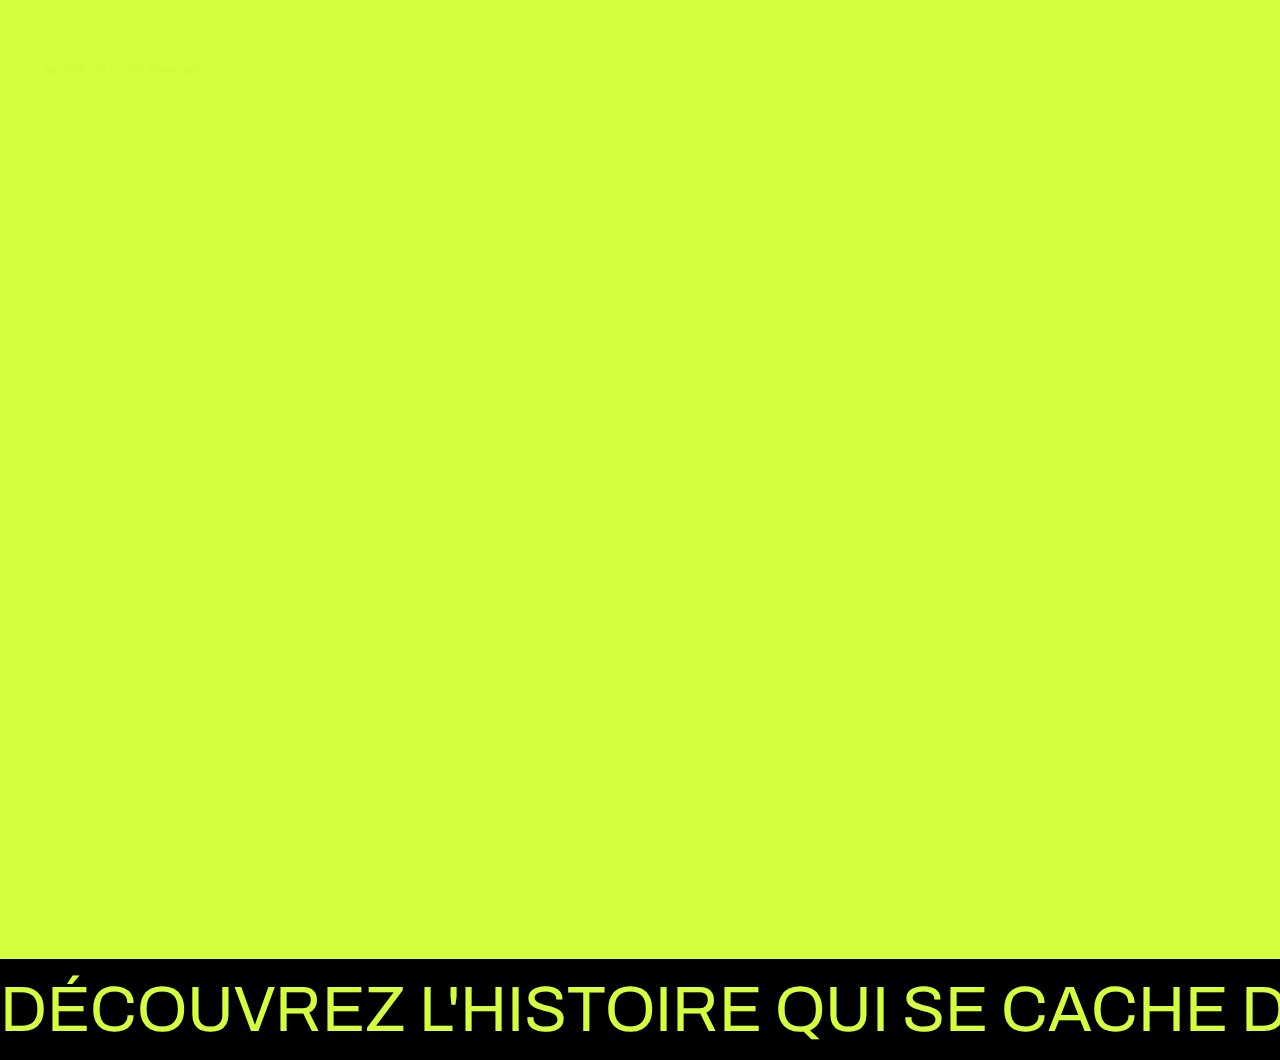
==== index.html @ 52e1a184 "Initial commit" ====
<!DOCTYPE html>
  <html lang="fr">
  <head>
      <meta charset="UTF-8">
      <meta http-equiv="X-UA-compatible" content="IE=edge"> 
      <meta name="viewport" content="width=device-width, initial-scale=1.0">

      <!--=============== FAVICON ===============-->
      <link rel="shortcut icon" href="assets/img/favicon.png" type="image/x-icon">

      <!--=============== IONICONS ===============-->
      <script type="module" src="https://unpkg.com/ionicons@7.1.0/dist/ionicons/ionicons.esm.js"></script>
      <script nomodule src="https://unpkg.com/ionicons@7.1.0/dist/ionicons/ionicons.js"></script>

      <!--=============== CSS ===============--> 
      <link rel="stylesheet" href="./assets/styles.css">

      <!--=============== CSS ===============--> 
      <link rel="preconnect" href="https://fonts.googleapis.com">
      <link rel="preconnect" href="https://fonts.gstatic.com" crossorigin>
      <link href="https://fonts.googleapis.com/css2?family=Archivo:wght@900&display=swap" rel="stylesheet">
      <link href="https://fonts.googleapis.com/css2?family=Courier+Prime:wght@700&display=swap" rel="stylesheet">


      <title>Le musée de la télephonie</title>
  </head>
  <body>
    <div class="container">
      <div class="nav">
        <div class="nav__logo">
          <a href="../../index.html">Musée de la télephonie</a>
        </div>
        <div class="nav__links">
          <a href="./pages/aboutus/aboutus.html">About us</a>
          <a href="#">Projects</a>
          <a href="#">Services</a>
          <a href="#">Let's Talk</a>
        </div>
      </div>


      <div class="header">
        <div class="header__left col">
          <div class="item">
            <h1>Digitaliser vos</h1>
            <h1>Idées</h1>
          </div>
        </div>
        <div class="header__right col">
          <div class="play__wrapper">
            <div class="play__btn">
              <ion-icon name="play-sharp"></ion-icon>	
            </div>
          </div>
          <div class="pattern">* * *</div>
          <div class="copy">
            <p>50 ans de téléphonie mobile : quand la machine rencontre l'artiste !</p>
          </div>
        </div>
      </div>
      <div class="btn__container">
        <div class="btns col">
          <div class="btn">
            <ion-icon name="analytics"></ion-icon>
            <span>Musée de l'innovation 2022</span>
          </div>
          <div class="btn">
            <ion-icon name="glasses"></ion-icon>
            <span>Reconnu mondialement</span>
          </div>
        </div>
        <div class="divider col">
          <div class="hr"></div>
        </div>
      </div>
      <div class="hero">
        <img src="./public/iPhone14.gif" alt="" />
        
        <div class="hero__wrapper"></div>
        <div class="arrow">
          <ion-icon name="arrow-forward-sharp"></ion-icon>
        </div>
      </div>
      <div class="marquee">
        <span>
        Découvrez l'histoire qui se cache derrière l'outil que vous utilisez le plus au quotidien !
        </span>
      </div>
    </div>

    <!--=============== GSAP ===============-->
    <script src="https://cdnjs.cloudflare.com/ajax/libs/gsap/3.11.5/gsap.min.js"></script>
    <script>
      gsap.from(".nav__logo, .nav__links > a", 2, {
        top: "30px",
        opacity: 0,
        ease: "power4.inOut",
        delay: 0.2,
        stagger: {
          amount: 0.3,
        },
      })

      gsap.from("h1", 2, {
        y: 50,
        opacity: 0,
        ease: "power4.inOut",
        delay: 1.5,
        stagger: {
          amount: 0.3,
        },
      })

      gsap.from(".play__wrapper, .pattern, .copy", 2, {
        scaleY: 0,
        ease: "power3.inOut",
        stagger: {
          amount: 0.3,
        },
        delay: 2.5,
      })

      gsap.from(".hr", 2, {
        width: "0",
        ease: "power3.inOut",
        delay: 3,
      })

      gsap.from(".btns", 2, {
        x: 50,
        opacity: 0,
        ease: "power.inOut",
        delay: 3,
      })

      gsap.from(".play__btns", 2, {
        width: "0",
        ease: "power3.inOut",
        delay: 3,
      })

      gsap.from(".hero__wrapper", 2, {
        width: "0",
        ease: "power3.inOut",
        delay: 3,
      })

      gsap.from(".arrow", 2, {
        scale: "0",
        ease: "power3.inOut",
        delay: 3,
      })

      gsap.from(".marquee", 2, {
      bottom: "-10rem",
        ease: "power3.inOut",
        delay: 4,
      })
    </script>
    
    <!--=============== MAIN JS ===============-->
    <script src="assets/js/main.js"></script>
  </body>
</html>
---- assets/styles.css ----
* {
  margin: 0;
  padding: 0;
  box-sizing: border-box;
}

html, body {
  width: 100%;
  height: 100vh;
  background: #d4ff3f;
  overflow: hidden;
}

.nav {
  width: 100%;
  display: flex;
  justify-content: space-between;
  padding: 2em  1em 2em 2em;
  font-family: "Archivo";
}

.nav > * {
  position: relative;
}

.nav a {
  position: relative;
  text-decoration: none;
  text-transform: uppercase;
  color: #000;
  padding: 0 1em;
  font-size: 12px;
  font-weight: 300;
}

@media(max-width: 900px) {
  .nav .nav-links {
    display: none;
  }
  
  .nav {
    justify-content: center;
  }
}

.header { 
  width: 100%;
  height: 30vh;
  padding: 2em;
  display: flex;
  align-items: center;
}

.header .col {
  width: 60%;
}

.header .col:nth-child(2) { 
  width: 40%;
}

.header h1 {
  position: relative;
  font-family: "Archivo";
  font-size: 100px;
  text-transform: uppercase;
  line-height: 1;
  margin: 0;
}

.play__wrapper {
  position: relative;
  width: 100%;
  height: 80px;
  background: url("https://images.unsplash.com/photo-1515375380578-a0587184cedd?ixlib=rb-4.0.3&ixid=MnwxMjA3fDB8MHxwaG90by1wYWdlfHx8fGVufDB8fHx8&auto=format&fit=crop&w=2832&q=80")
    no-repeat 50% 50%;
  background-size: cover;
  border-radius: 50px;
  display: flex;
  justify-content: flex-start;
  align-items: center;
  padding: 0.4em;
}

.play__btn {
  width: 70px;
  height: 70px;
  background: #000;
  border-radius: 100%;
  display: flex;
  justify-content: center;
  align-items: center;
  transition: transform 330ms ease-in-out;
}

.play__btn:hover {
  transform: translate(660px, 0px);
}

.play__btn ion-icon {
  color: #d4ff3f;
} 

.pattern { 
  text-align: center;
  padding: 1em 0;
  letter-spacing: 10px;
  opacity: 0.2;
}

.copy p {
  font-family: "Courier Prime";
  font-size: 16px;
  font-weight: 300;
  line-height: 1.5;
}

.btn__container {
  width: 100%;
  padding: 2em;
  display: flex;
  justify-content: space-between;
  align-items: center;
  margin-top: -2em;
}

.btns {
  display: flex;
}

.btn {
  border: 1px solid #000;
  margin-left: 1em;
  padding: 0.4em 0.8em;
  border-radius: 20px;
  font-family: "Archivo";
  font-size: 10px;
  font-weight: 300;
}

.divider {
  width: 70%;
}

.hr {
  width: 100%;
  height: 1px;
  background: rgba(0, 0, 0, 0.2);
}

.hero {
  position: relative;
  width: 95%;
  height: 50vh;
  border-radius: 40px 40px 0 0;
  margin: 2em auto;
  display: flex;
  justify-content: flex-end;
  align-items: flex-start;
}

.hero img {
  width: 100%;
}

.hero__wrapper {
  position: absolute;
  width: 0;
  height: 100%;
  background: #d4ff3f;
}

.arrow {
  position: absolute;
  width: 120px;
  height: 120px;
  border: 4px solid rgb(45, 45, 45);
  border-radius: 100%;
  background: #000;
  top: -1.4em;
  right: 4em;
  display: flex;
  justify-content: center;
  align-items: center;
  font-size: 40px;
  color: #d4ff3f;
  font-family: "Dahlia";
  transform: rotate(-45deg);
}

.marquee {
  position: absolute;
  bottom: 0%;
  width: 100%;
  margin: 0 auto;
  padding: 1em 0;
  white-space: nowrap;
  overflow: hidden;
  z-index: 3;
  background: #000;
  display: flex;
  align-items: center;
}

.marquee span {
  font-family: "Archivo";
  text-transform: uppercase;
  font-weight: 400;
  color: #d4ff3f;
  mix-blend-mode: normal !important;
  font-size: 4em;
  text-transform: uppercase;
  padding-left: -10%;
  animation: marquee-animation 80s linear infinite;
}

@keyframes marquee-animation {
  0% {
    transform: translate(0, 0);
  }
  100% {
    transform: translate(-100%, 0);
  }
}
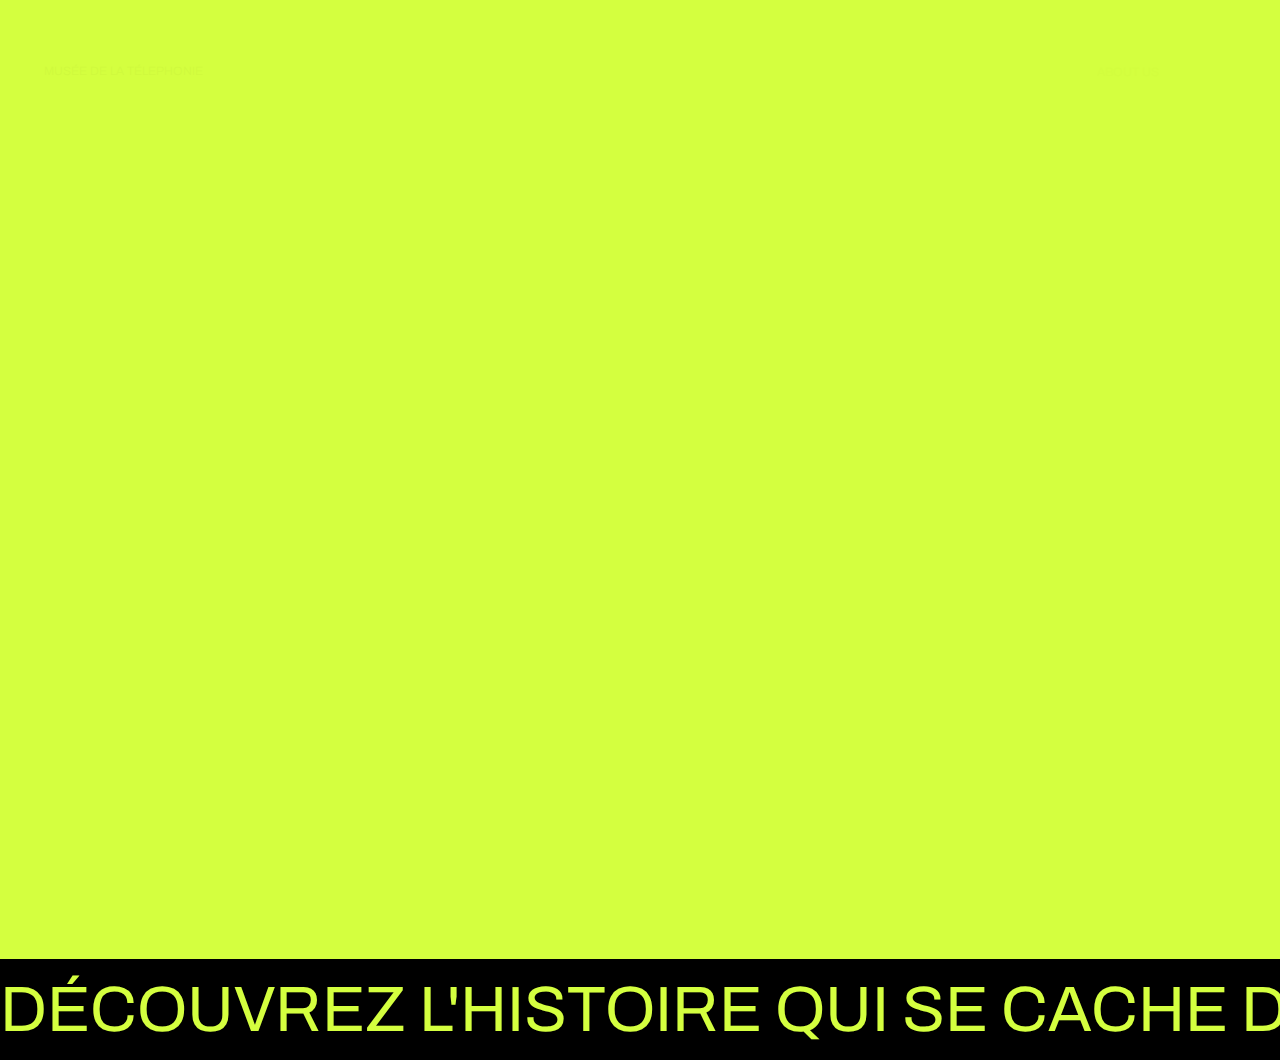
==== commit ffe0a1c0: "finition" ====
--- a/index.html
+++ b/index.html
@@ -32,9 +32,7 @@
         </div>
         <div class="nav__links">
           <a href="./pages/aboutus/aboutus.html">About us</a>
-          <a href="#">Projects</a>
-          <a href="#">Services</a>
-          <a href="#">Let's Talk</a>
+          <a href="#">Contacts</a>
         </div>
       </div>
 
--- a/assets/styles.css
+++ b/assets/styles.css
@@ -95,7 +95,7 @@
 }
 
 .play__btn:hover {
-  transform: translate(660px, 0px);
+  transform: translate(640px, 0px);
 }
 
 .play__btn ion-icon {
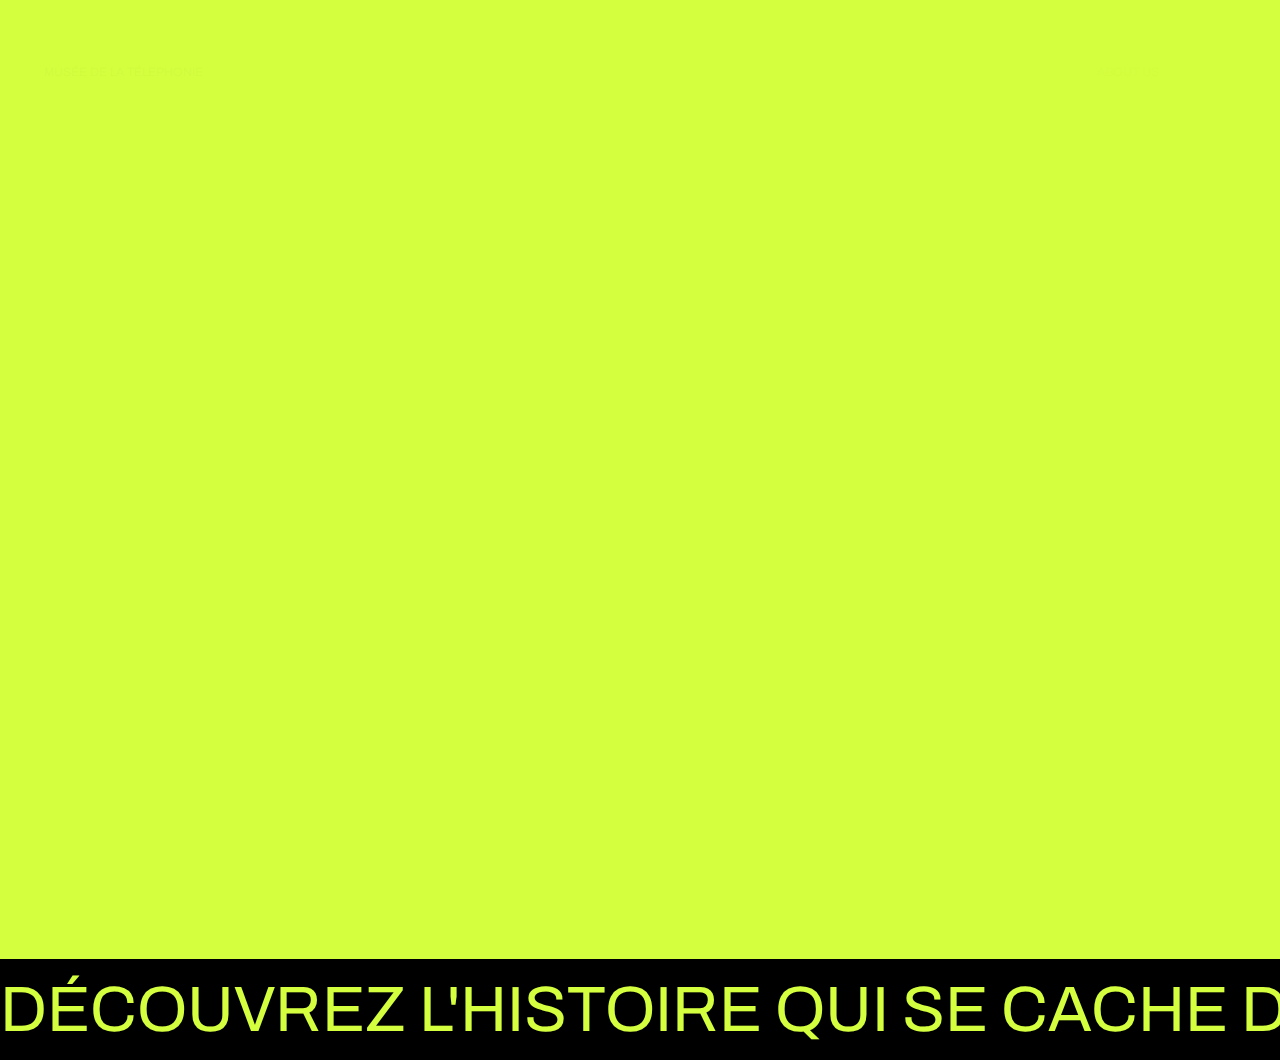
==== commit cb8d11e0: "update + contact page" ====
--- a/index.html
+++ b/index.html
@@ -15,7 +15,7 @@
       <!--=============== CSS ===============--> 
       <link rel="stylesheet" href="./assets/styles.css">
 
-      <!--=============== CSS ===============--> 
+      <!--=============== FONT ===============--> 
       <link rel="preconnect" href="https://fonts.googleapis.com">
       <link rel="preconnect" href="https://fonts.gstatic.com" crossorigin>
       <link href="https://fonts.googleapis.com/css2?family=Archivo:wght@900&display=swap" rel="stylesheet">
@@ -28,11 +28,14 @@
     <div class="container">
       <div class="nav">
         <div class="nav__logo">
-          <a href="../../index.html">Musée de la télephonie</a>
+          <a href="../../index.html">
+            Musée de la télephonie
+          </a>
+          <img src="" alt="">
         </div>
         <div class="nav__links">
           <a href="./pages/aboutus/aboutus.html">About us</a>
-          <a href="#">Contacts</a>
+          <a href="./pages/contact/contact.html">Contacts</a>
         </div>
       </div>
 
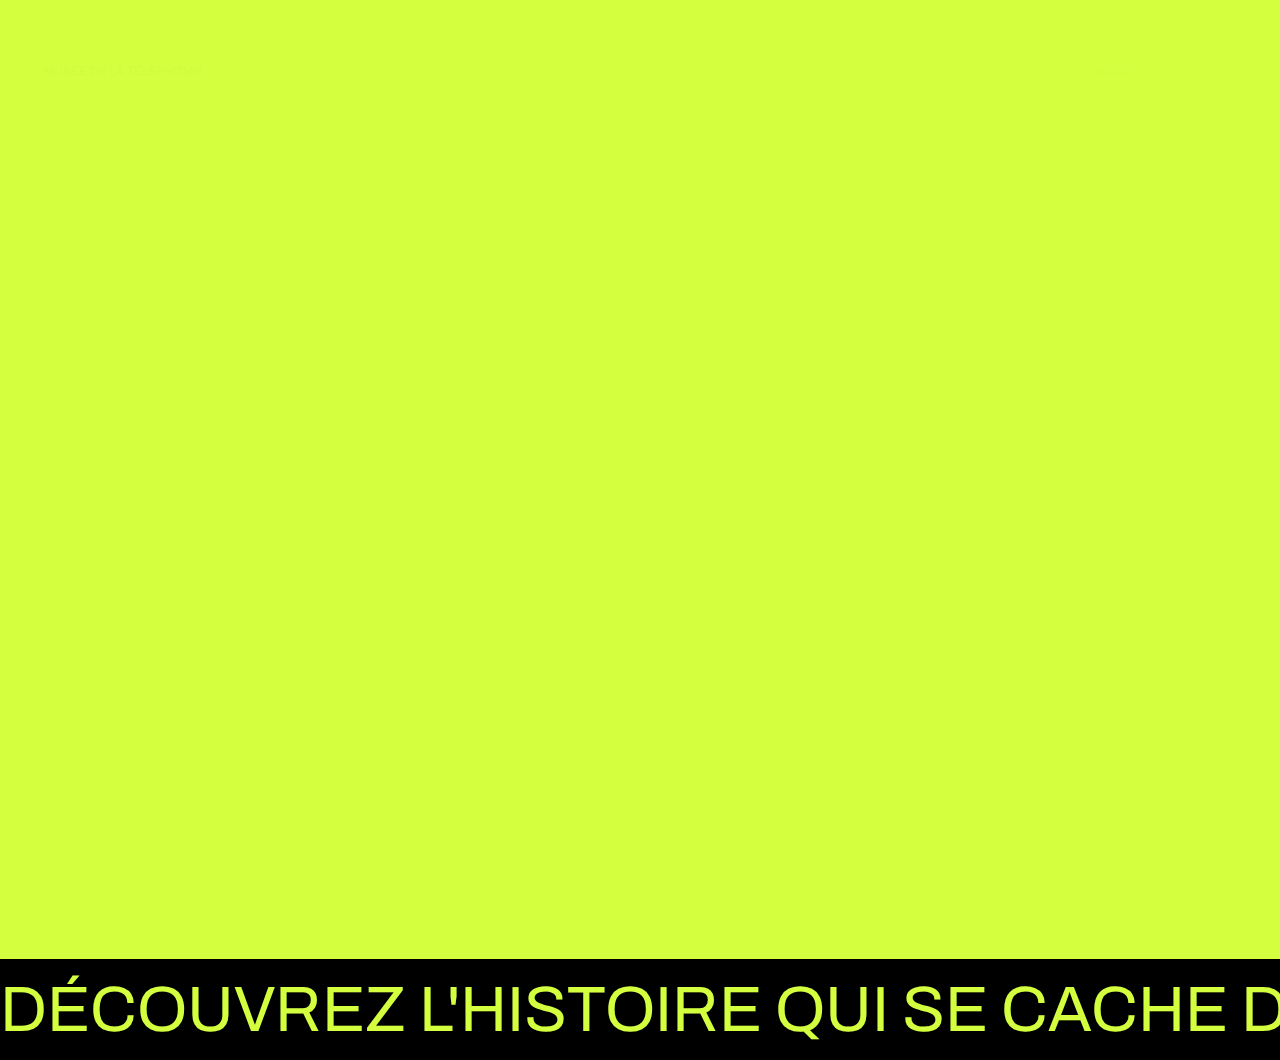
==== commit 497c9ff8: "favicon placement" ====
--- a/index.html
+++ b/index.html
@@ -6,7 +6,7 @@
       <meta name="viewport" content="width=device-width, initial-scale=1.0">
 
       <!--=============== FAVICON ===============-->
-      <link rel="shortcut icon" href="assets/img/favicon.png" type="image/x-icon">
+      <link rel="shortcut icon" href="./public/logoV2.ico" type="image/x-icon">
 
       <!--=============== IONICONS ===============-->
       <script type="module" src="https://unpkg.com/ionicons@7.1.0/dist/ionicons/ionicons.esm.js"></script>
